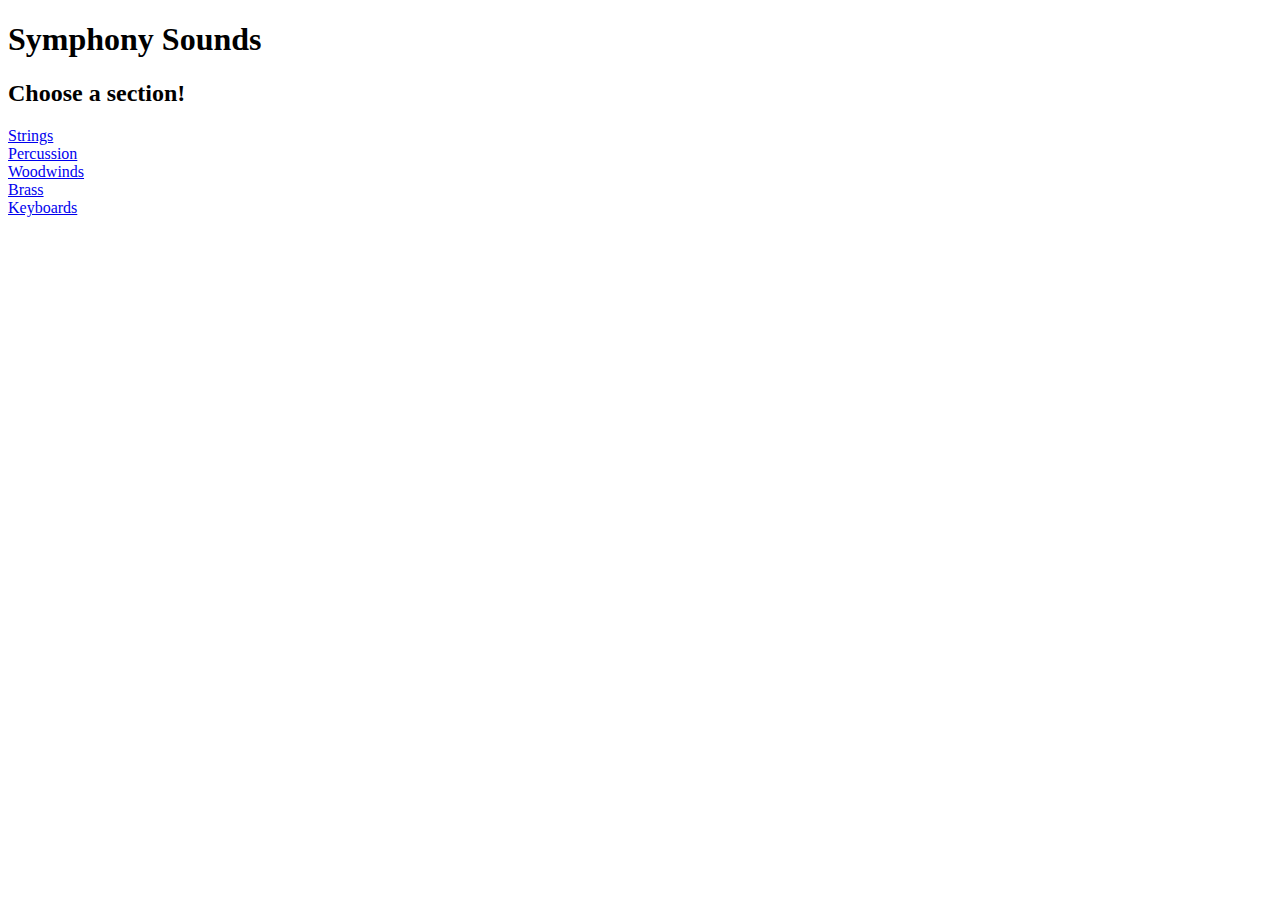
==== html/index.html @ 7f153a7a "organized files" ====
<!DOCTYPE html>
<html>
  <head>
    <meta charset="utf-8">
    <title>Symphony Sounds</title>
    <link rel="stylesheet" type="text/css" href="syles.css">
  </head>
  <body>
    <div class = "wrapper">
      <div class = "header">
        <h1>Symphony Sounds</h1>
        <h2>Choose a section!</h2>
      </div>
      <div class = 'buttons-row-1'>
        <div id = 'strings'>
          <a href = "strings.html">Strings</a>
        </div>
        <div id = 'percussion'>
          <a href = "percussion.html">Percussion</a>
        </div>
      </div>
      <div class = 'buttons-row-2'>
        <div id = 'woodwinds'>
          <a href = "woodwinds.html">Woodwinds</a>
        </div>
        <div id = "brass">
          <a href = "brass.html">Brass</a>
        </div>
        <div id = 'keyboards'>
          <a href = "keyboards.html">Keyboards</a>
        </div>
      </div>
    </div>
    <script src="main.js"></script>
  </body>
</html>
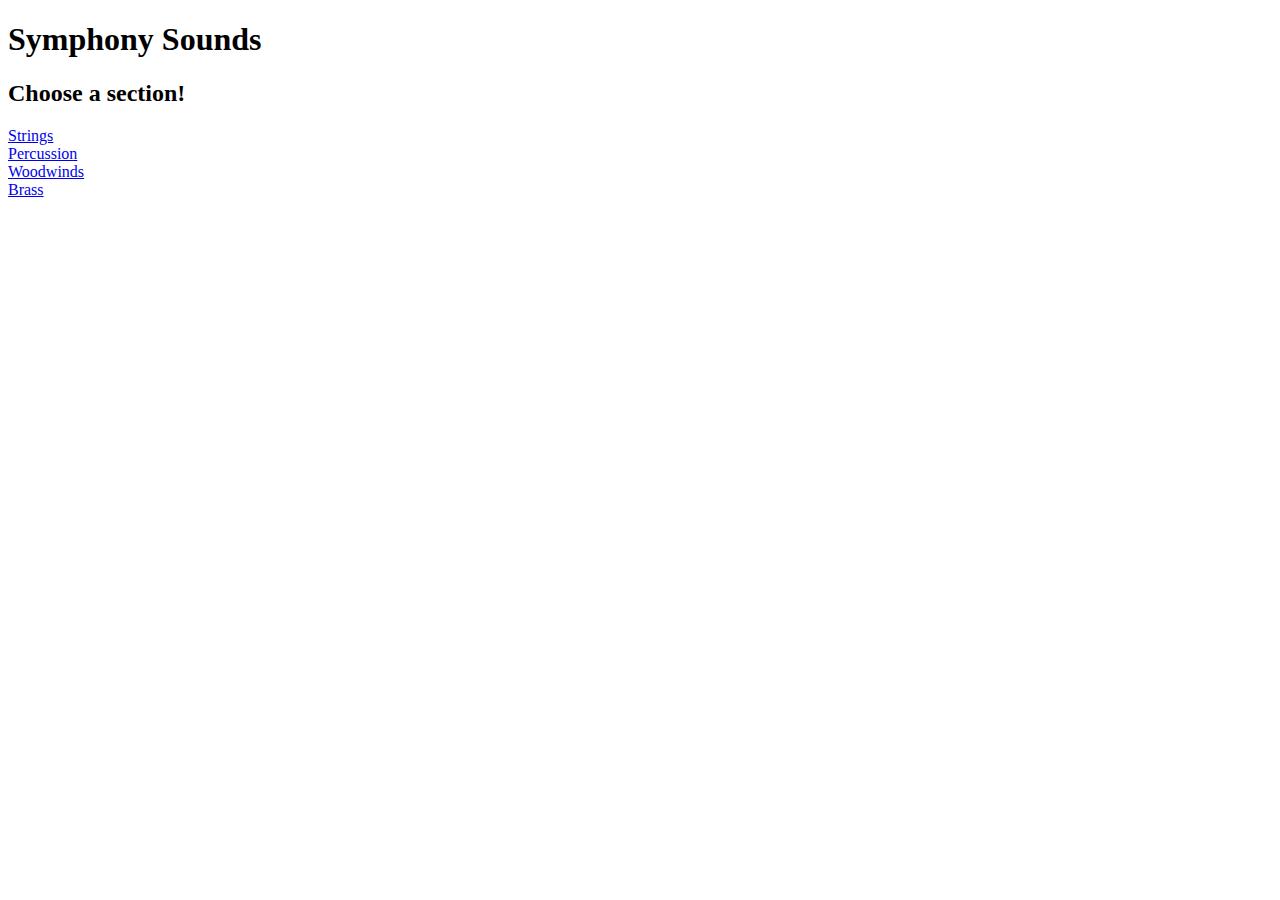
==== commit 059b1129: "all audio" ====
--- a/html/index.html
+++ b/html/index.html
@@ -26,9 +26,6 @@
         <div id = "brass">
           <a href = "brass.html">Brass</a>
         </div>
-        <div id = 'keyboards'>
-          <a href = "keyboards.html">Keyboards</a>
-        </div>
       </div>
     </div>
     <script src="main.js"></script>
